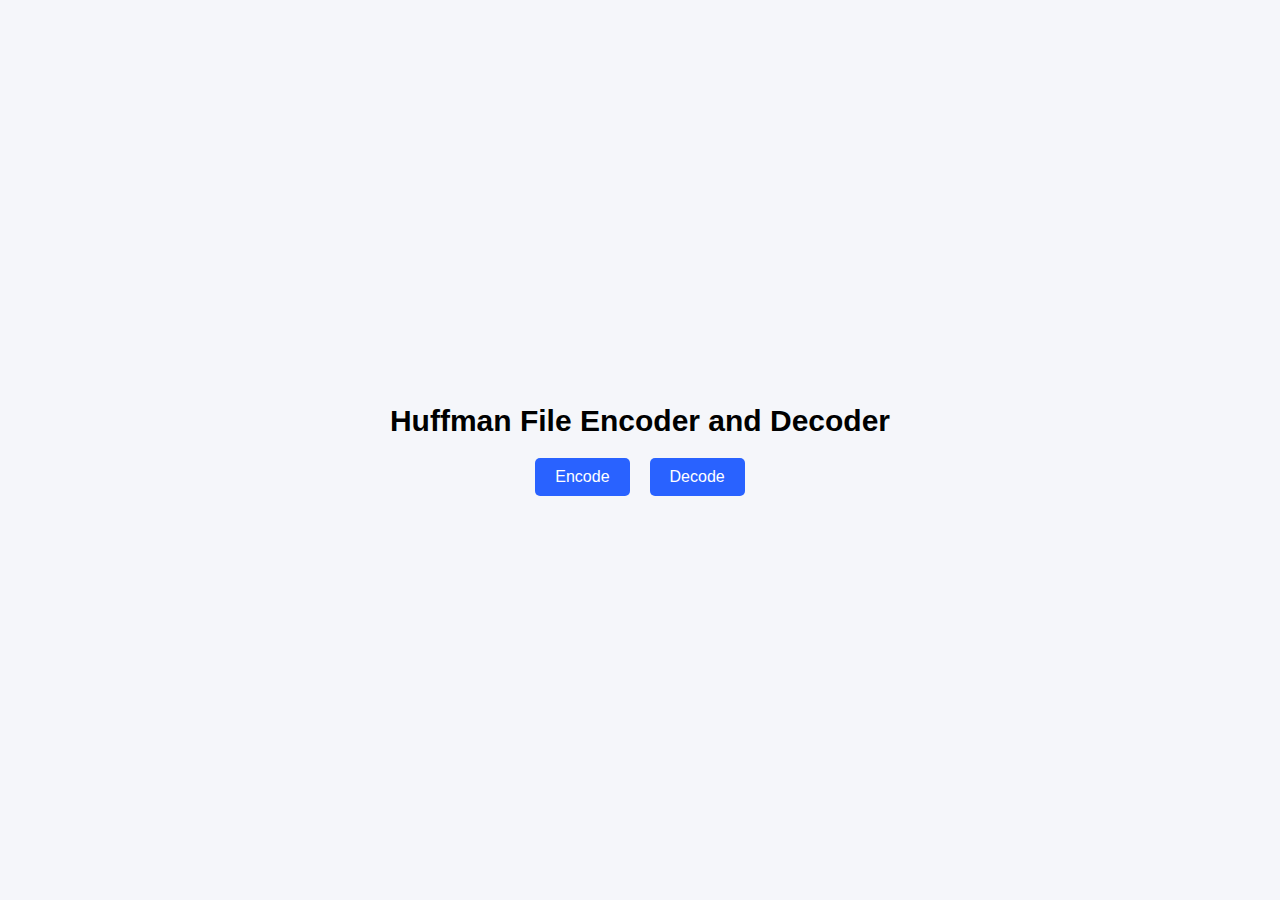
==== index.html @ a94ebf34 "first commit" ====
<!DOCTYPE html>
<html lang="en">
<head>
    <meta charset="UTF-8">
    <meta name="viewport" content="width=device-width, initial-scale=1.0">
    <title>Huffman File Encoder and Decoder</title>
    <link rel="stylesheet" href="style.css">
    <script src="script.js" defer></script>
</head>
<body>
    <header>
        <h1>Huffman File Encoder and Decoder</h1>
    </header>
    <div class="container">
        <div class="encode">
            <button id="encodeButton">Encode</button>
        </div>
        <div class="decode">
            <button id="decodeButton">Decode</button>
        </div>
    </div>
</body>
</html>
---- style.css ----
* {
    margin: 0;
    padding: 0;
    box-sizing: border-box;
}

body {
    font-family: Arial, sans-serif;
    background-color: #f5f6fa;
    height: 100vh;
    display: flex;
    flex-direction: column;
    align-items: center;
    justify-content: center;
}

header {
    padding: 10px;
    text-align: center;
    width: 100%;
}

h1 {
    font-size: 30px;
}

.container {
    display: flex;
    justify-content: space-between;
    align-items: center;
}


.encode, .decode {
    display: flex;
    justify-content: center;
    align-items: center;
    margin: 10px;
}

button {
    padding: 10px 20px;
    font-size: 16px;
    border: none;
    border-radius: 5px;
    background-color: #2962ff;
    color: #ffffff;
    cursor: pointer;
    transition: #f5f6fa 0.3s ease;
}

button:hover {
    background-color: #1565c0;
}

button:active {
    background-color: #0d47a1;
}
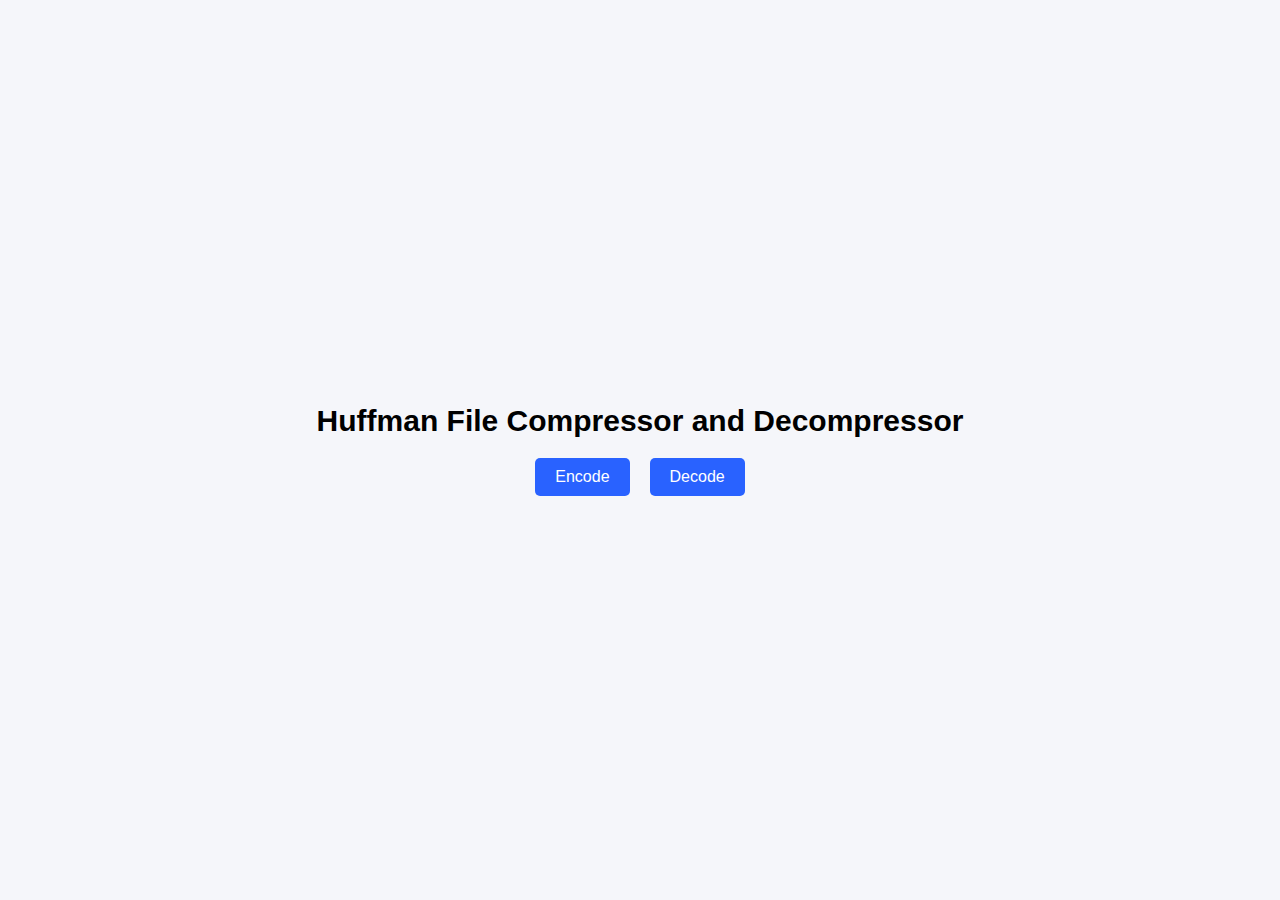
==== commit 916bb961: "Changes" ====
--- a/index.html
+++ b/index.html
@@ -3,13 +3,13 @@
 <head>
     <meta charset="UTF-8">
     <meta name="viewport" content="width=device-width, initial-scale=1.0">
-    <title>Huffman File Encoder and Decoder</title>
+    <title>Huffman File Compressor and Decompressor</title>
     <link rel="stylesheet" href="style.css">
     <script src="script.js" defer></script>
 </head>
 <body>
     <header>
-        <h1>Huffman File Encoder and Decoder</h1>
+        <h1>Huffman File Compressor and Decompressor</h1>
     </header>
     <div class="container">
         <div class="encode">
--- a/style.css
+++ b/style.css
@@ -46,7 +46,7 @@
     background-color: #2962ff;
     color: #ffffff;
     cursor: pointer;
-    transition: #f5f6fa 0.3s ease;
+    transition: 0.1s;
 }
 
 button:hover {
@@ -55,4 +55,6 @@
 
 button:active {
     background-color: #0d47a1;
+    transform: translateY(1px);
+    -webkit-transform: scale(1.1);
 }